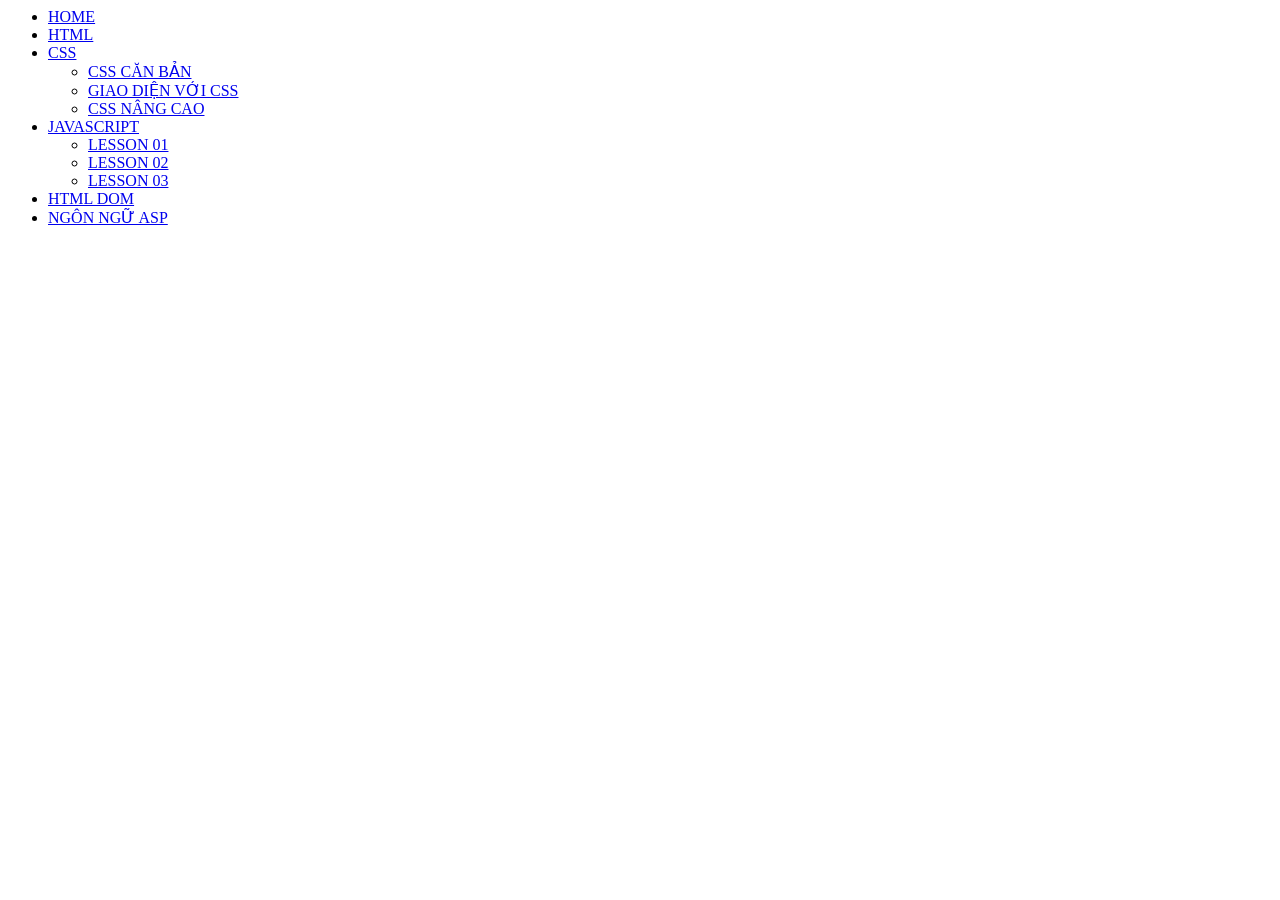
==== home.html @ 53692d66 "Add files via upload" ====
<html>
    <head>
        <title>
            Trần Hoàng Trọng - K244060751
        </title>
        <style>
            @import url(css/main.css);
        </style>
    </head>
    <body>
        <div id="container">  
        <ul>
        <li> <a href="#">HOME</a></li>
        <li> <a href="#">HTML</a></li>
        <li> <a href="#">CSS</a>
                <ul>
                <li> <a href="#">CSS CĂN BẢN</a></li>
                <li> <a href="#">GIAO DIỆN VỚI CSS</a></li>
                <li> <a href="#">CSS NÂNG CAO</a></li>
            </ul>
            </li>
            <li> <a href="#">JAVASCRIPT</a>
            <ul>
                <li> <a href="#">LESSON 01</a></li>
                <li> <a href="#">LESSON 02</a></li>
                <li> <a href="#">LESSON 03</a></li>
            </ul>
            </li>
            <li> <a href="#">HTML DOM</a></li>
            <li> <a href="#">NGÔN NGỮ ASP</a></li>


</ul>

</div>

    </body>
</html>
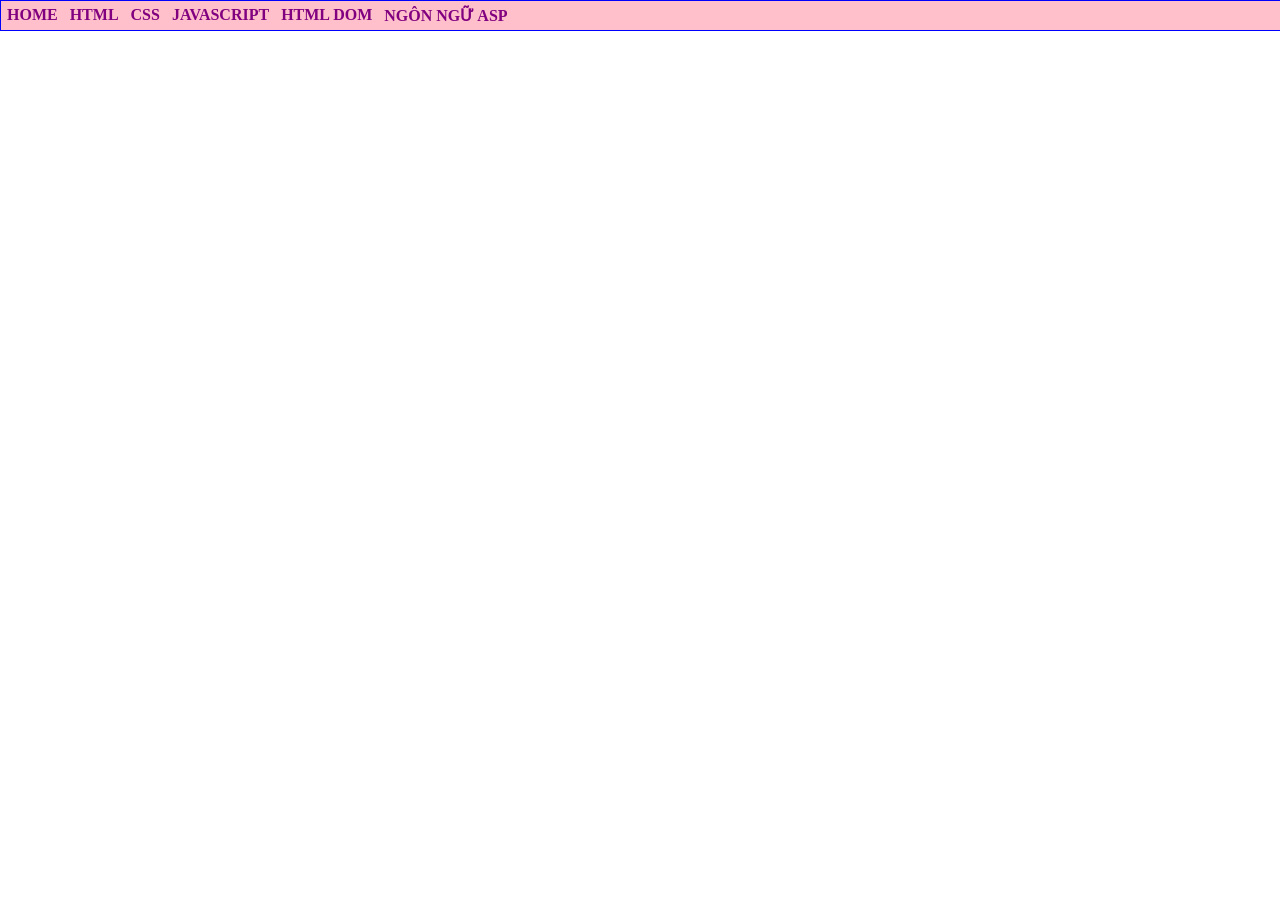
==== commit c9661cf2: "Update home.html" ====
--- a/home.html
+++ b/home.html
@@ -4,7 +4,7 @@
             Trần Hoàng Trọng - K244060751
         </title>
         <style>
-            @import url(css/main.css);
+            @import url(CSS/main.css);
         </style>
     </head>
     <body>
@@ -35,4 +35,4 @@
 </div>
 
     </body>
-</html>+</html>
